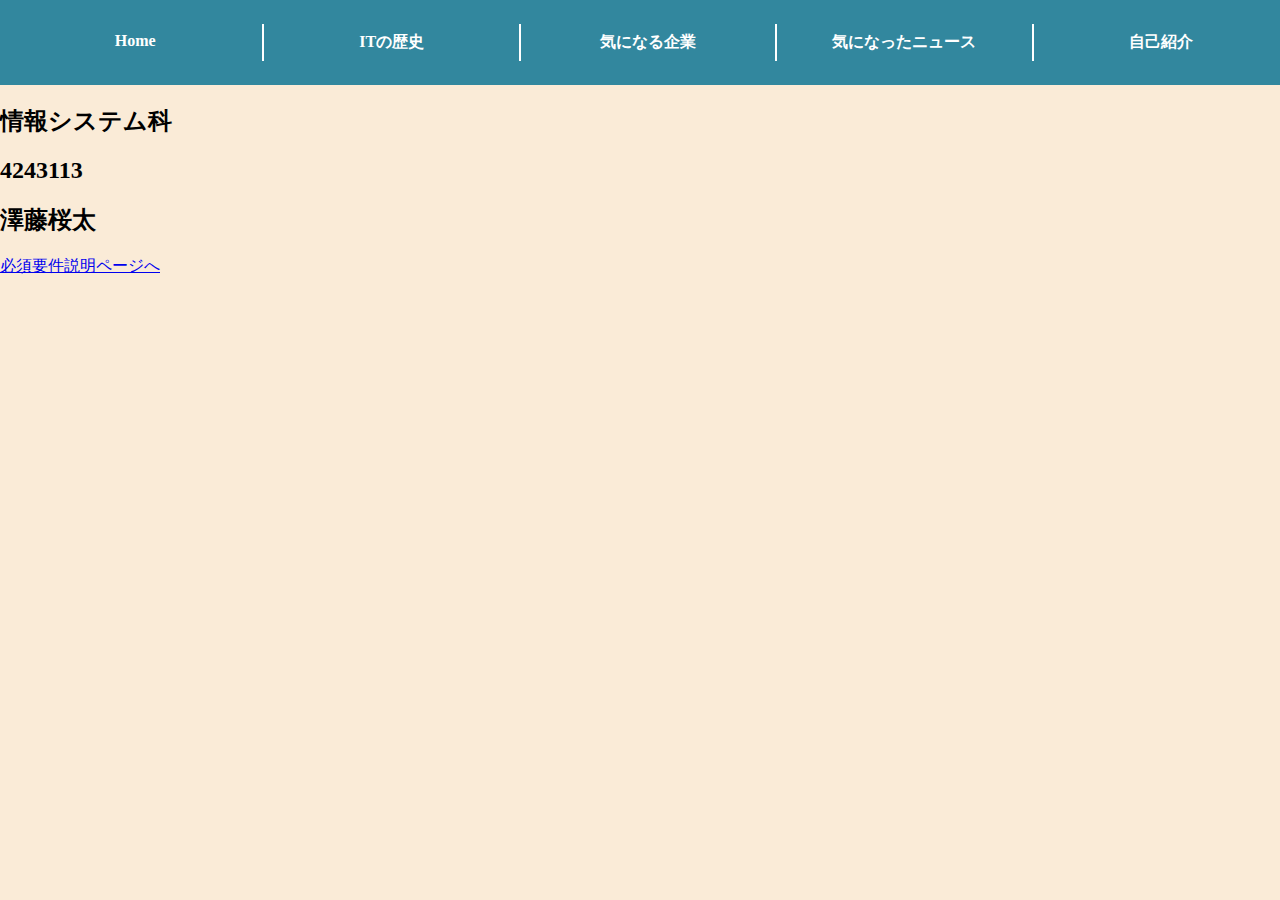
==== midtermassignment/index.html @ 44afc0b1 "中間課題" ====
<!DOCTYPE html>
<html lang="en">

<head>
    <meta charset="UTF-8">
    <meta name="viewport" content="width=device-width, initial-scale=1.0">
    <link rel="stylesheet" href="all-style.css">
    <title>Webデザイン 中間課題</title>
    <link rel="icon" href="img/favicon.ico">
</head>

<body>
    <header>
        <nav>
            <ul>
                <li><a href="#">Home</a></li>
                <li><a href="history.html">ITの歴史</a></li>
                <li><a href="company.html">気になる企業</a></li>
                <li><a href="news.html">気になったニュース</a></li>
                <li><a href="self-introduction.html">自己紹介</a></li>
            </ul>
        </nav>
    </header>

    <h2>情報システム科</h2>
    <h2>4243113</h2>
    <h2>澤藤桜太</h2>
    <a href="setumei.html">必須要件説明ページへ</a>
</body>

</html>
---- midtermassignment/all-style.css ----
header {
    background-color: #32879E;
    padding: 0.5rem;
    width: 100%;
}
header ul {
    display: flex;
    list-style: none;
    padding: 0px;
}
header ul li {
    width: 20%;
    text-align: center;
}
header ul li a {
    display: block;
    padding: 0.5rem;
    color: rgb(255, 255, 255);
    text-decoration: none;
    font-weight: bold;
}
header ul li+li {
    border-left: 2px solid white;
}
body{
    width: 100%;
    height: 100%;
    margin: 0px;
    padding: 0px;
    background-color: antiquewhite;
}
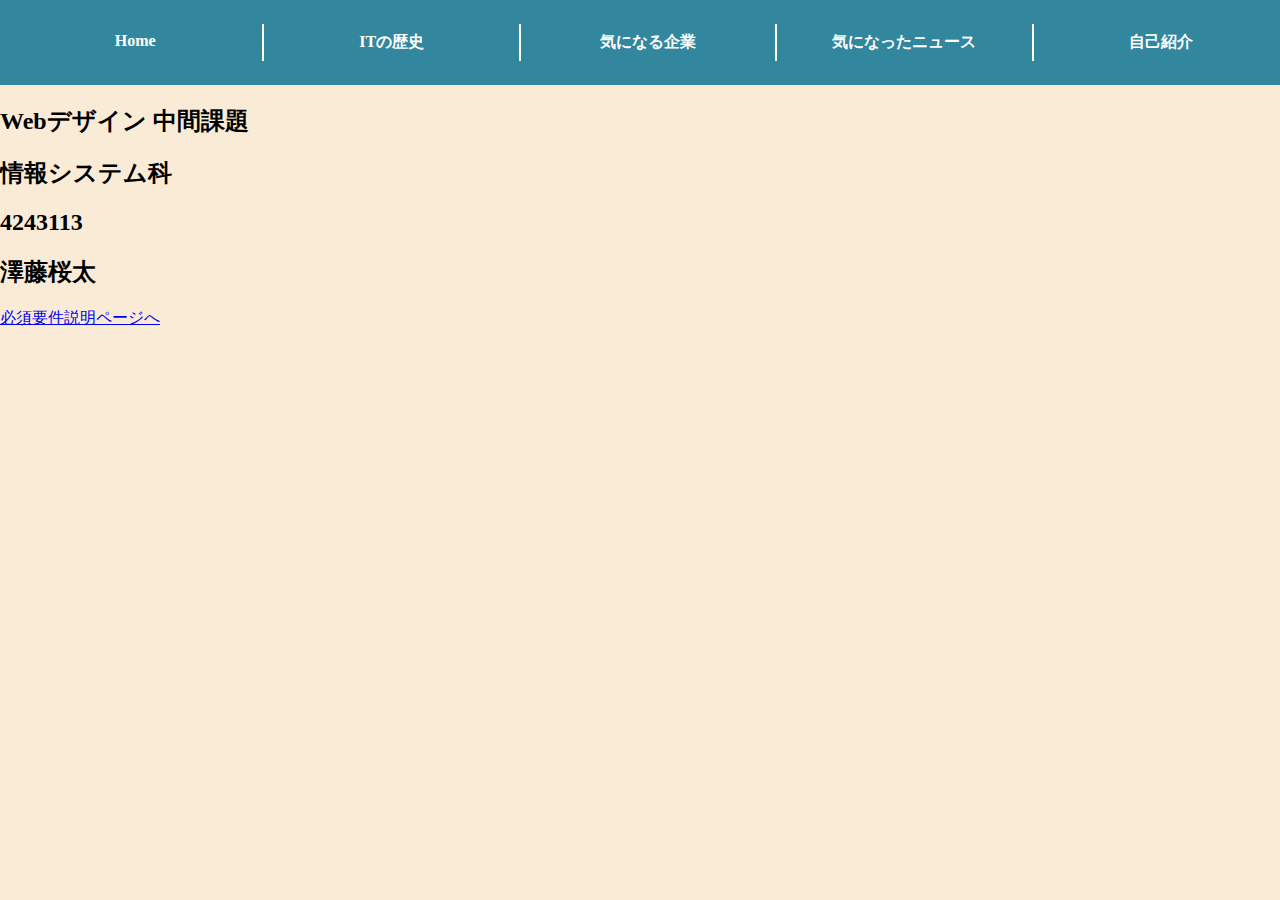
==== commit 61ccec8f: "midtermassignment再提出" ====
--- a/midtermassignment/index.html
+++ b/midtermassignment/index.html
@@ -22,6 +22,7 @@
         </nav>
     </header>
 
+    <h2>Webデザイン 中間課題</h2>
     <h2>情報システム科</h2>
     <h2>4243113</h2>
     <h2>澤藤桜太</h2>
